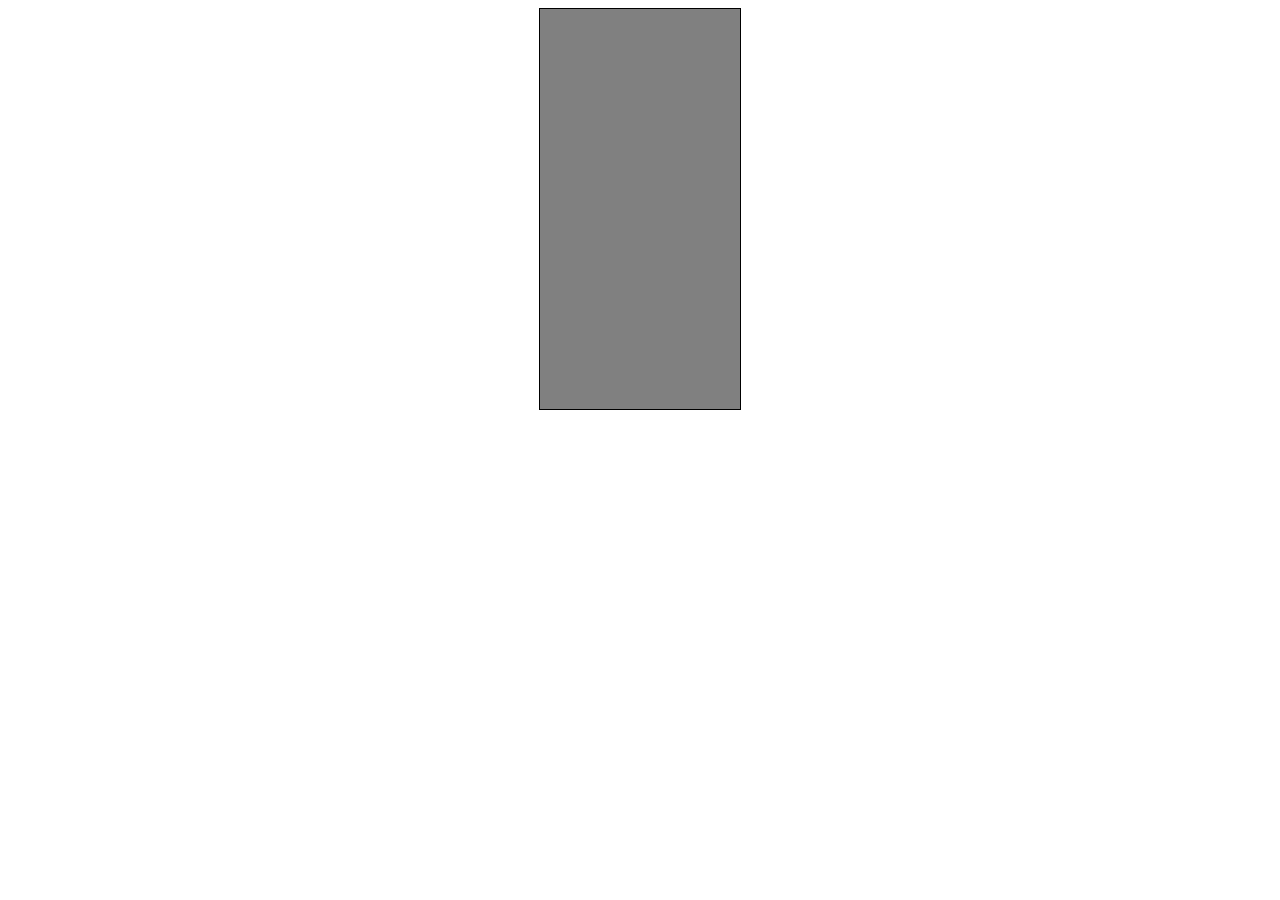
==== index.html @ a146aebe "add sensible defaults" ====
<html>
<head>
	<title>Swipable Example</title>
	<script src="jquery-1.11.2.min.js"></script>
	<script src="jquery-ui.min.js"></script>
	<script src="swipable.js"></script>
	<style>
	#target {
		margin: 0 auto;
		height: 402px;
		width: 202px;
	}
	
	.box {
		width: 200px;
		height: 400px;
		background-color: gray;
		border: 1px solid black;
	}
	
	.swipable-container {
		position: relative;
	}
	
	.swipable-element {
		position: absolute;
	}
	
	.swipable-transitioning {
		transition: top .25s, left .25s, transform .25s;
	}
	
	.swipable-caption {
		position: absolute;
	}
	
	.swipable-element .swipable-caption {
		display: none;
	}
	
	.swipable-element.left .swipable-caption.left {
		display: block;
	}
	
	.swipable-element.right .swipable-caption.right {
		display: block;
	}
	
	</style>
</head>

<body>
	<div id="target">
		<div class="box"></div>
		<div class="box"></div>
		<div class="box"></div>
		<div class="box"></div>
		<div class="box"></div>
	</div>
	<script>
	var $target = $("#target");
	swipable( $target );
	$target.on("swipeleft", function(event){
		$(event.target).remove();
		console.log("swipeleft");
	});
	$target.on("swiperight", function(event){
		$(event.target).remove();
		console.log("swiperight");
	})
	
	</script>
</body>
</html>
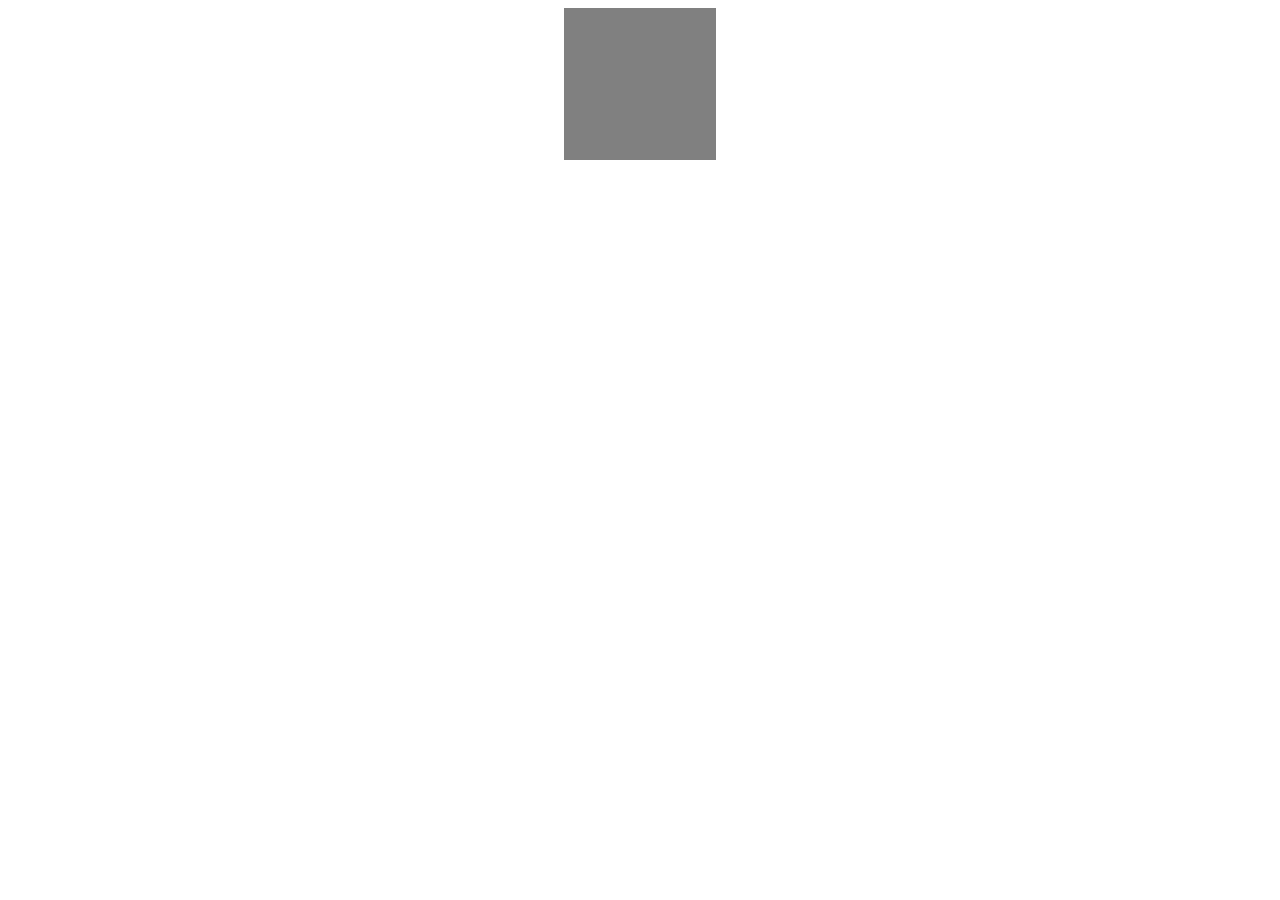
==== commit d8b7fc90: "updates example to use random user api" ====
--- a/index.html
+++ b/index.html
@@ -1,73 +1,116 @@
 <html>
 <head>
-	<title>Swipable Example</title>
+	<title>Swipeable Example</title>
 	<script src="jquery-1.11.2.min.js"></script>
 	<script src="jquery-ui.min.js"></script>
-	<script src="swipable.js"></script>
+	<script src="swipeable.js"></script>
 	<style>
 	#target {
 		margin: 0 auto;
-		height: 402px;
-		width: 202px;
+		height: 152px;
+		width: 152px;
+		background-color: gray
 	}
 	
-	.box {
-		width: 200px;
-		height: 400px;
-		background-color: gray;
+	.card {
+		width: 150px;
+		height: 150px;
 		border: 1px solid black;
 	}
 	
-	.swipable-container {
+	.card img {
+		width: 100%;
+	}
+	
+	.swipeable-container {
 		position: relative;
 	}
 	
-	.swipable-element {
+	.swipeable-element {
 		position: absolute;
 	}
 	
-	.swipable-transitioning {
+	.swipeable-transitioning {
 		transition: top .25s, left .25s, transform .25s;
 	}
 	
-	.swipable-caption {
+	.swipeable-caption {
 		position: absolute;
 	}
 	
-	.swipable-element .swipable-caption {
+	.swipeable-element .swipeable-caption {
 		display: none;
 	}
 	
-	.swipable-element.left .swipable-caption.left {
+	.swipeable-element.left .swipeable-caption.left, .swipeable-element.right .swipeable-caption.right {
 		display: block;
 	}
-	
-	.swipable-element.right .swipable-caption.right {
-		display: block;
-	}
-	
 	</style>
 </head>
 
 <body>
 	<div id="target">
-		<div class="box"></div>
-		<div class="box"></div>
-		<div class="box"></div>
-		<div class="box"></div>
-		<div class="box"></div>
 	</div>
 	<script>
+
+	
 	var $target = $("#target");
-	swipable( $target );
+	
+	
+	function appendCards(data) {
+	
+		data.results.forEach(function(result){
+			var $div = $("<div class='card'>");
+			var $img = $("<img>").attr("src", result.user.picture.medium );
+			$target.append( $div.append( $img ) );
+		});
+	}
+	
+	function addCards(n, callback){
+		$.ajax({
+			data: {
+				results: 10
+			},
+			url: 'http://api.randomuser.me/',
+			dataType: 'json',
+			success: callback
+		});
+	
+	}
+	
+	function callback(data){
+		appendCards(data);
+		$target.swipeable({
+			left: {
+				css: {
+					color: "#0AF22D",
+					border: "2px solid #0AF22D",
+					fontSize: "150%"
+				}
+			},
+			right: {
+				css: {
+					color: "#FF4545",
+					border: "2px solid #FF4545",
+					fontSize: "150%"
+				}
+			}
+		});
+	}
+	
+	addCards(5, callback);
+	
+	
+	
 	$target.on("swipeleft", function(event){
-		$(event.target).remove();
 		console.log("swipeleft");
 	});
 	$target.on("swiperight", function(event){
-		$(event.target).remove();
 		console.log("swiperight");
-	})
+	});
+	$target.on("swipeall", function(event){
+		addCards(5, callback);
+	});
 	
 	</script>
 </body>
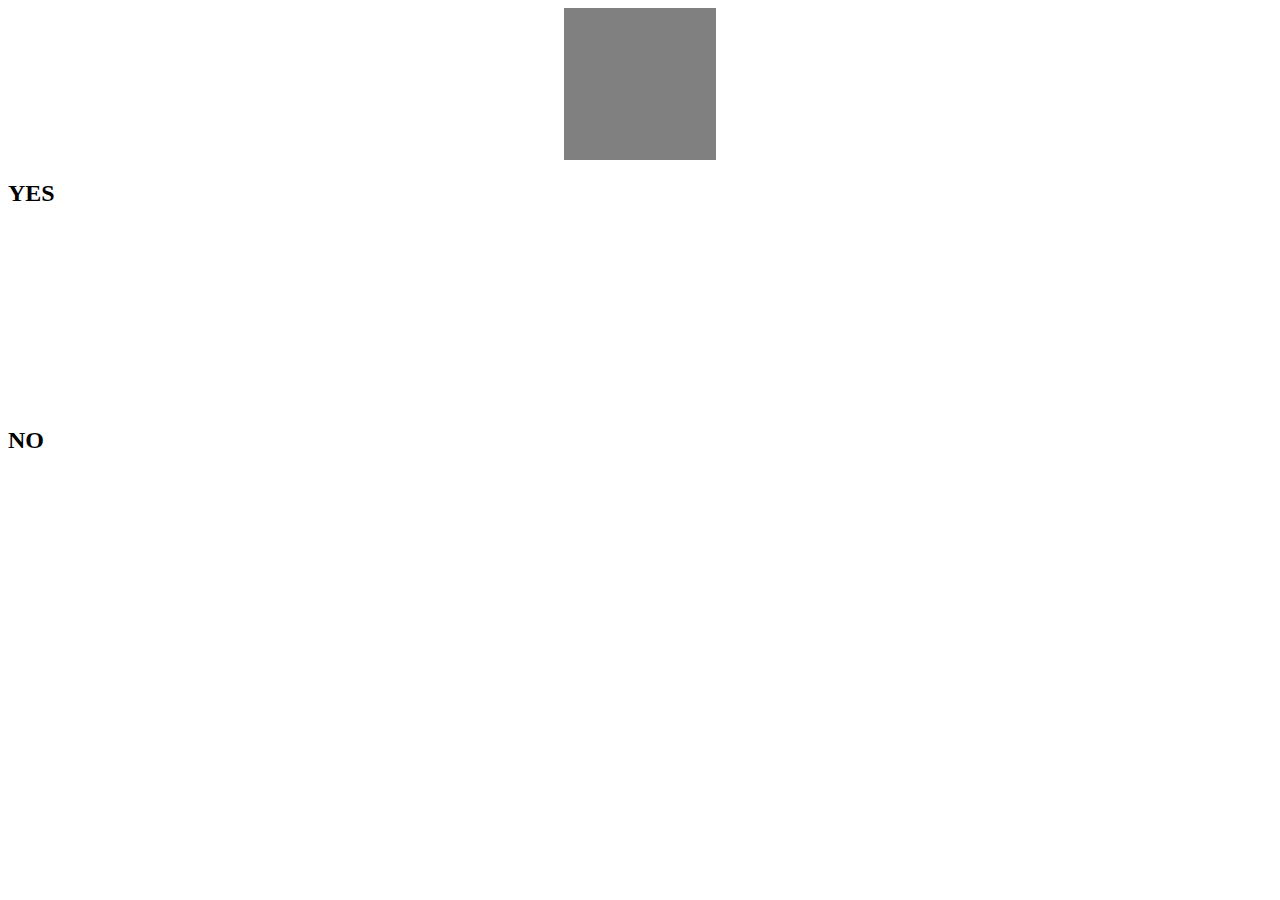
==== commit 396a30c6: "update example" ====
--- a/index.html
+++ b/index.html
@@ -1,58 +1,59 @@
 <html>
 <head>
 	<title>Swipeable Example</title>
-	<script src="jquery-1.11.2.min.js"></script>
-	<script src="jquery-ui.min.js"></script>
-	<script src="swipeable.js"></script>
+	<link rel="stylesheet" type="text/css" href="lib/swipeable.css">
+	<script src="vendor/jquery-1.11.2.min.js"></script>
+	<script src="vendor/jquery-ui.min.js"></script>
+	<script src="lib/swipeable.js"></script>
 	<style>
 	#target {
 		margin: 0 auto;
 		height: 152px;
 		width: 152px;
 		background-color: gray
+		
 	}
 	
 	.card {
 		width: 150px;
 		height: 150px;
 		border: 1px solid black;
+		
 	}
 	
 	.card img {
 		width: 100%;
 	}
 	
-	.swipeable-container {
-		position: relative;
+	
+	#yes, #no {
+		padding: 15px;
+		height: 150px;
+		display: flex;
+		flex-direction: row;
+		overflow-x: scroll;
 	}
 	
-	.swipeable-element {
-		position: absolute;
+	#yes img, #no img {
+		display: inline-block;
+		flex: 0 0 150px;
 	}
 	
-	.swipeable-transitioning {
-		transition: top .25s, left .25s, transform .25s;
-	}
-	
-	.swipeable-caption {
-		position: absolute;
-	}
-	
-	.swipeable-element .swipeable-caption {
-		display: none;
-	}
-	
-	.swipeable-element.left .swipeable-caption.left, .swipeable-element.right .swipeable-caption.right {
-		display: block;
-	}
 	</style>
 </head>
 
 <body>
 	<div id="target">
 	</div>
+	<div>
+		<h2>YES</h2>
+		<div id="yes">
+		</div>
+		<h2>NO</h2>
+		<div id="no">
+		</div>
+	</div>
 	<script>
-
 	
 	var $target = $("#target");
 	
@@ -60,8 +61,9 @@
 	function appendCards(data) {
 	
 		data.results.forEach(function(result){
-			var $div = $("<div class='card'>");
-			var $img = $("<img>").attr("src", result.user.picture.medium );
+			var pic = result.user.picture.medium;
+			var $div = $("<div class='card'>").data("url", pic);
+			var $img = $("<img>").attr("src", pic );
 			$target.append( $div.append( $img ) );
 		});
 	}
@@ -83,15 +85,16 @@
 		$target.swipeable({
 			left: {
 				css: {
-					color: "#0AF22D",
-					border: "2px solid #0AF22D",
+					color: "#FF4545",
+					border: "2px solid #FF4545",
 					fontSize: "150%"
+				
 				}
 			},
 			right: {
 				css: {
-					color: "#FF4545",
-					border: "2px solid #FF4545",
+					color: "#0AF22D",
+					border: "2px solid #0AF22D",
 					fontSize: "150%"
 				}
 			}
@@ -102,11 +105,13 @@
 	
 	
 	
-	$target.on("swipeleft", function(event){
-		console.log("swipeleft");
+	$target.on("swipeleft", ".card", function(event){
+		var url = $(this).data("url");
+		$("#no").append( $("<img>").attr("src", url) );
 	});
-	$target.on("swiperight", function(event){
-		console.log("swiperight");
+	$target.on("swiperight", ".card", function(event){
+		var url = $(this).data("url");
+		$("#yes").append( $("<img>").attr("src", url) );
 	});
 	$target.on("swipeall", function(event){
 		addCards(5, callback);
--- a/lib/swipeable.css
+++ b/lib/swipeable.css
@@ -0,0 +1,23 @@
+.swipeable-container {
+	position: relative;
+}
+
+.swipeable-element {
+	position: absolute;
+}
+
+.swipeable-transitioning {
+	transition: top .25s, left .25s, transform .25s;
+}
+
+.swipeable-caption {
+	position: absolute;
+}
+
+.swipeable-element .swipeable-caption {
+	display: none;
+}
+
+.swipeable-element.left .swipeable-caption.left, .swipeable-element.right .swipeable-caption.right {
+	display: block;
+}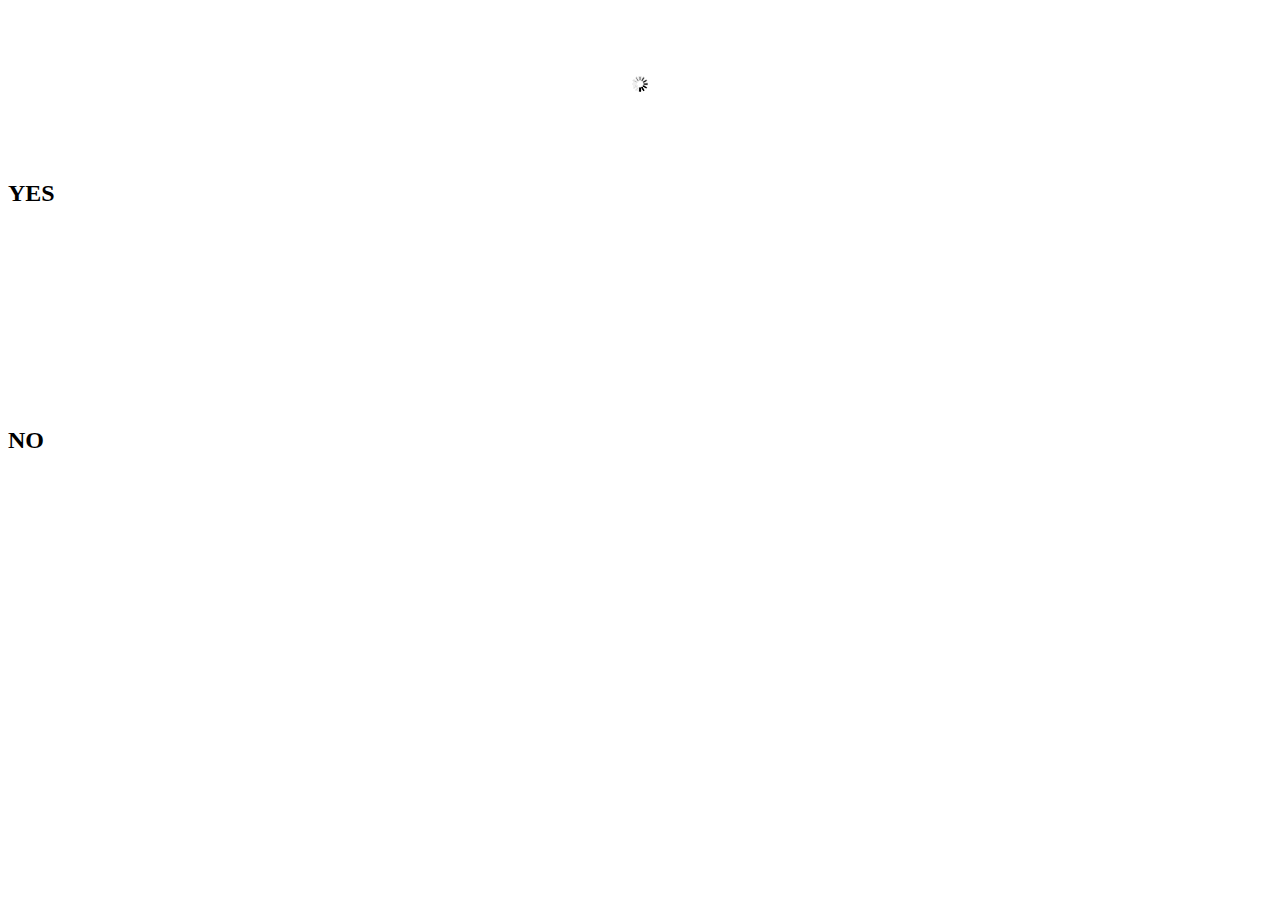
==== commit d2c07d5f: "updates example" ====
--- a/index.html
+++ b/index.html
@@ -10,7 +10,8 @@
 		margin: 0 auto;
 		height: 152px;
 		width: 152px;
-		background-color: gray
+		background-color: white;
+		background: url('ajax-loader.gif') center center no-repeat;
 		
 	}
 	
